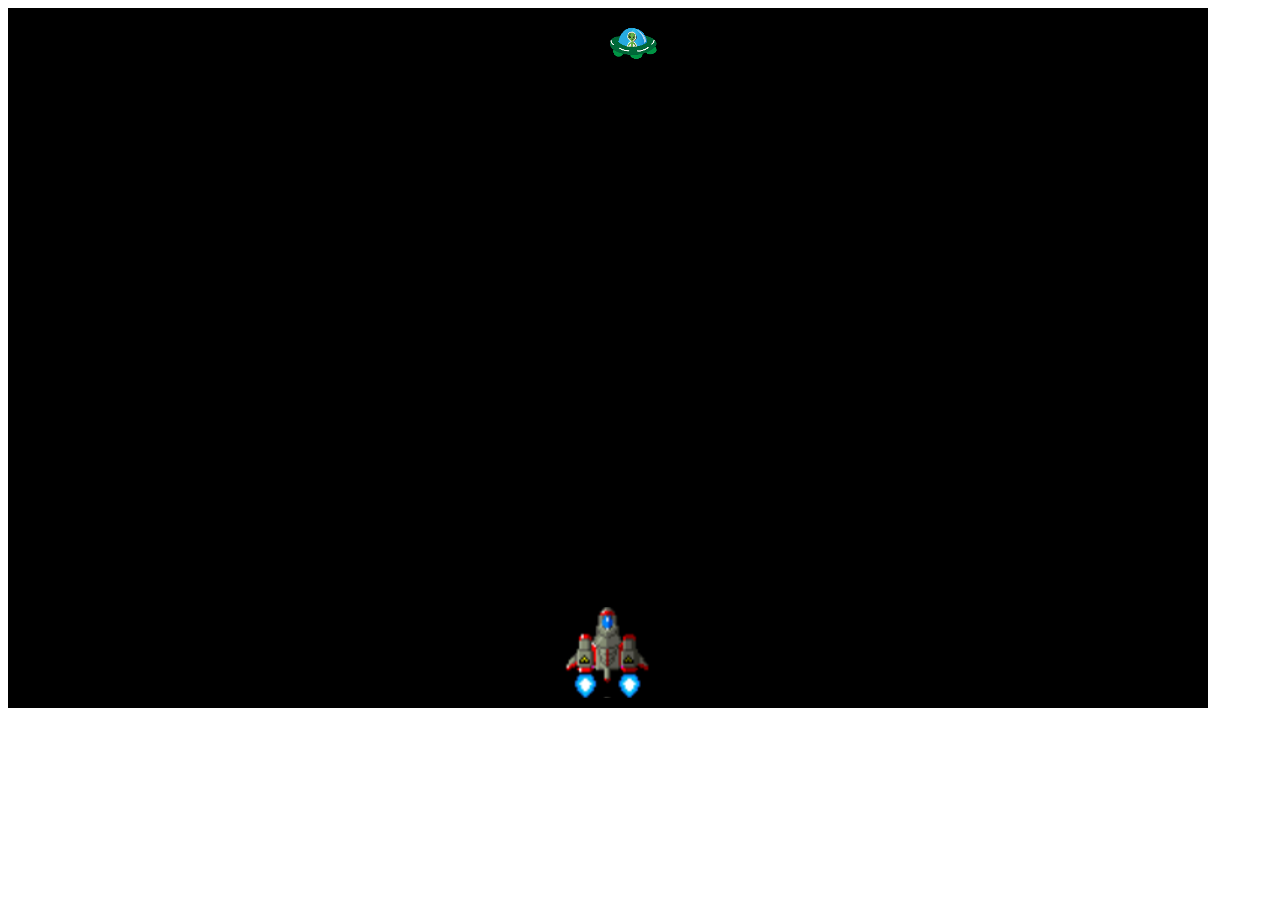
==== Space Invaders/index.html @ 6fd83de2 "real game" ====
<!DOCTYPE html>
<html lang="en">
  <head>
      <meta charset="UTF-8">
      <title>Space Invaders</title>
      <link rel="stylesheet" href="./css/main.css">
  </head>
  <body>
      <canvas id="ship-canvas"></canvas>
      <canvas id="enemy-canvas"></canvas>
      <canvas id="background-canvas"></canvas>

      <img class="sprite-image" src="./imgs/enemy.png" id="enemy" />
      <img class="sprite-image" src="./imgs/ship.png" id="ship" />
      <img class="sprite-image" src="./imgs/bulletG.png" id="bullet" />

      <script src="./js/common/game-object.js"></script>
      <script src="./js/common/physical-body.js"></script>
      <script src="./js/common/create-canvas.js"></script>
      <script src="./js/objects/ship.js"></script>
      <script src="./js/objects/enemy.js"></script>
      <script src="./js/objects/bullet.js"></script>
      <script src="./js/main.js"></script>
  </body>
</html>
---- Space Invaders/css/main.css ----
canvas {
    position: absolute;
}

#enemy-canvas {
  z-index: 20;
}

#ship-canvas {
    z-index: 10
}

#background-canvas {
    z-index: 1;
    background-color: #000;
}

.sprite-image {
    display: none;
}
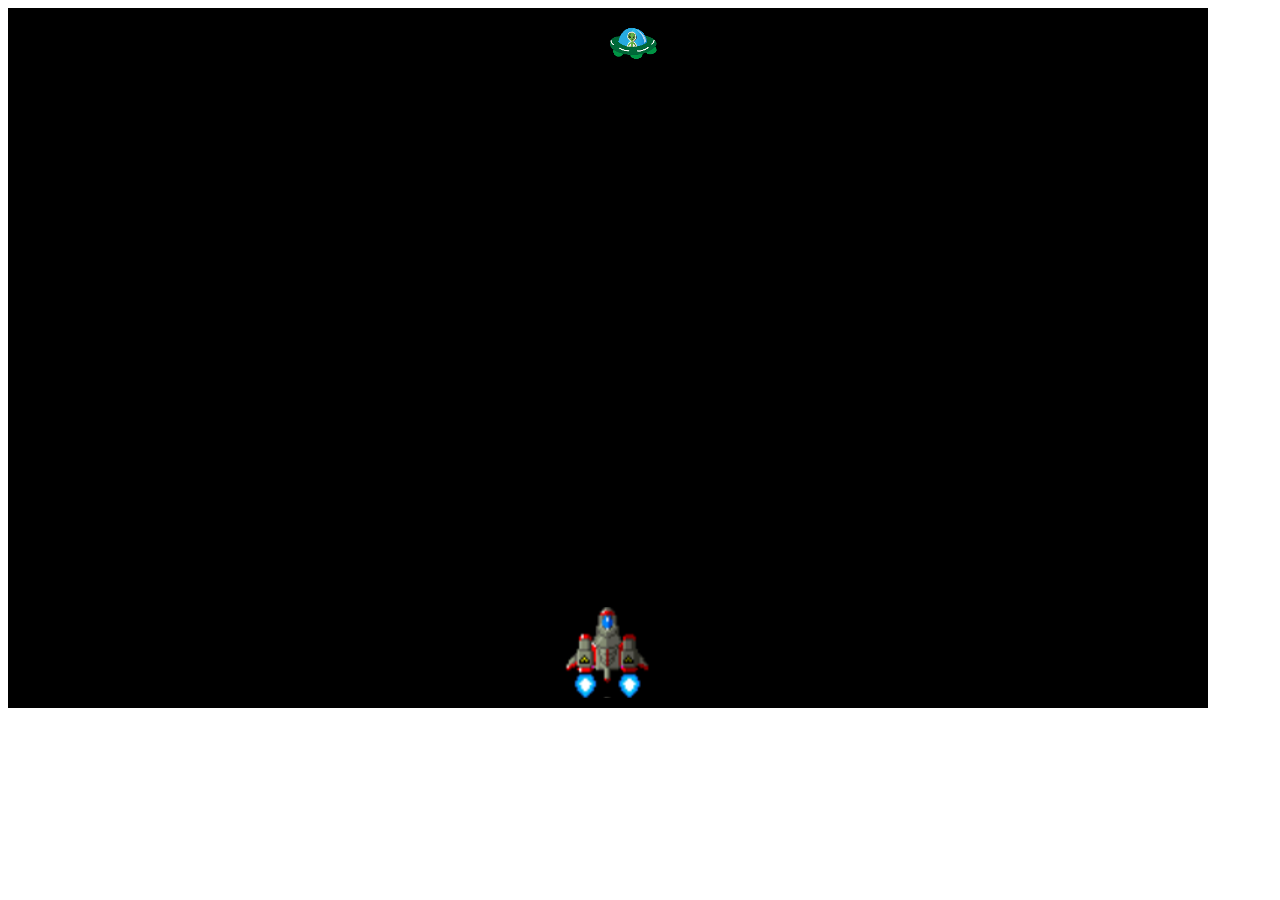
==== commit 810ad60c: "add results div" ====
--- a/Space Invaders/index.html
+++ b/Space Invaders/index.html
@@ -1,25 +1,37 @@
-<!DOCTYPE html>
-<html lang="en">
-  <head>
-      <meta charset="UTF-8">
+<!DOCTYPE html>
+<html lang="en">
+  <head>
+      <meta charset="UTF-8">
       <title>Space Invaders</title>
-      <link rel="stylesheet" href="./css/main.css">
-  </head>
-  <body>
-      <canvas id="ship-canvas"></canvas>
-      <canvas id="enemy-canvas"></canvas>
-      <canvas id="background-canvas"></canvas>
+      <link rel="stylesheet" href="./css/main.css">
+  </head>
+  <body>
+      <div class="canvaces">
+        <canvas id="ship-canvas"></canvas>
+        <canvas id="enemy-canvas"></canvas>
+        <canvas id="bullet-canvas"></canvas>
+        <canvas id="background-canvas"></canvas>
+      </div>
+      <div id="results">
+        <div>
+          Health: <span id="health"></span>
+        </div>
+        <div>
+          Hits: <span id="hits"></span>
+        </div>
+      </div>
 
       <img class="sprite-image" src="./imgs/enemy.png" id="enemy" />
       <img class="sprite-image" src="./imgs/ship.png" id="ship" />
-      <img class="sprite-image" src="./imgs/bulletG.png" id="bullet" />
-
-      <script src="./js/common/game-object.js"></script>
-      <script src="./js/common/physical-body.js"></script>
-      <script src="./js/common/create-canvas.js"></script>
-      <script src="./js/objects/ship.js"></script>
-      <script src="./js/objects/enemy.js"></script>
-      <script src="./js/objects/bullet.js"></script>
-      <script src="./js/main.js"></script>
-  </body>
+      <img class="sprite-image" src="./imgs/bulletB.png" id="bullet" />
+      <img class="sprite-image" src="./imgs/bulletG.png" id="enemy-bullet" />
+
+      <script src="./js/common/game-object.js"></script>
+      <script src="./js/common/physical-body.js"></script>
+      <script src="./js/common/create-canvas.js"></script>
+      <script src="./js/objects/ship.js"></script>
+      <script src="./js/objects/enemy.js"></script>
+      <script src="./js/objects/bullet.js"></script>
+      <script src="./js/main.js"></script>
+  </body>
 </html>
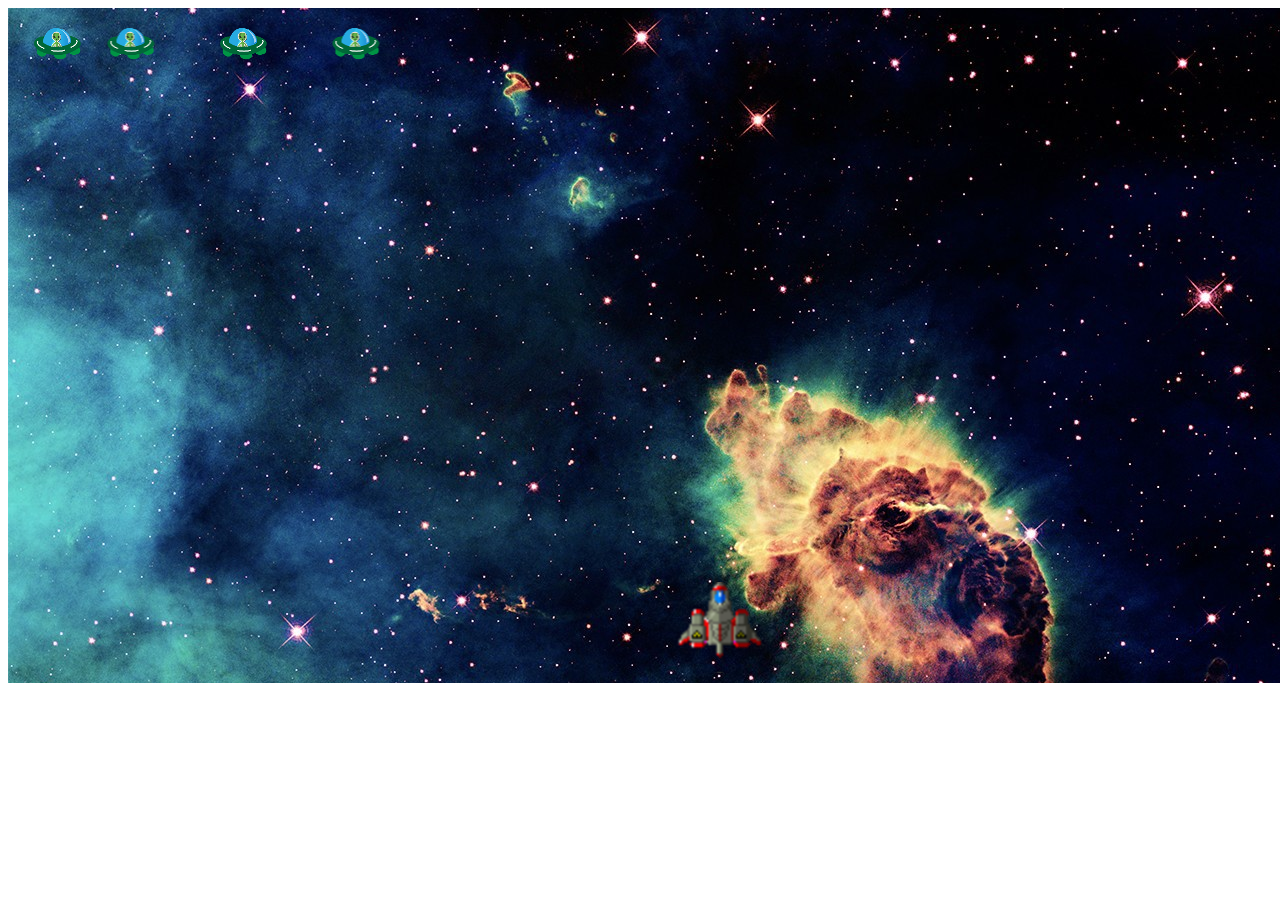
==== commit 236a39b6: "Last minute changes" ====
--- a/Space Invaders/index.html
+++ b/Space Invaders/index.html
@@ -25,6 +25,8 @@
       <img class="sprite-image" src="./imgs/ship.png" id="ship" />
       <img class="sprite-image" src="./imgs/bulletB.png" id="bullet" />
       <img class="sprite-image" src="./imgs/bulletG.png" id="enemy-bullet" />
+      <img class="sprite-image" src="./imgs/background.jpg" id="background" />
+      <img class="sprite-image" src="./imgs/gameover.jpg" id="gameover" />
 
       <script src="./js/common/game-object.js"></script>
       <script src="./js/common/physical-body.js"></script>
